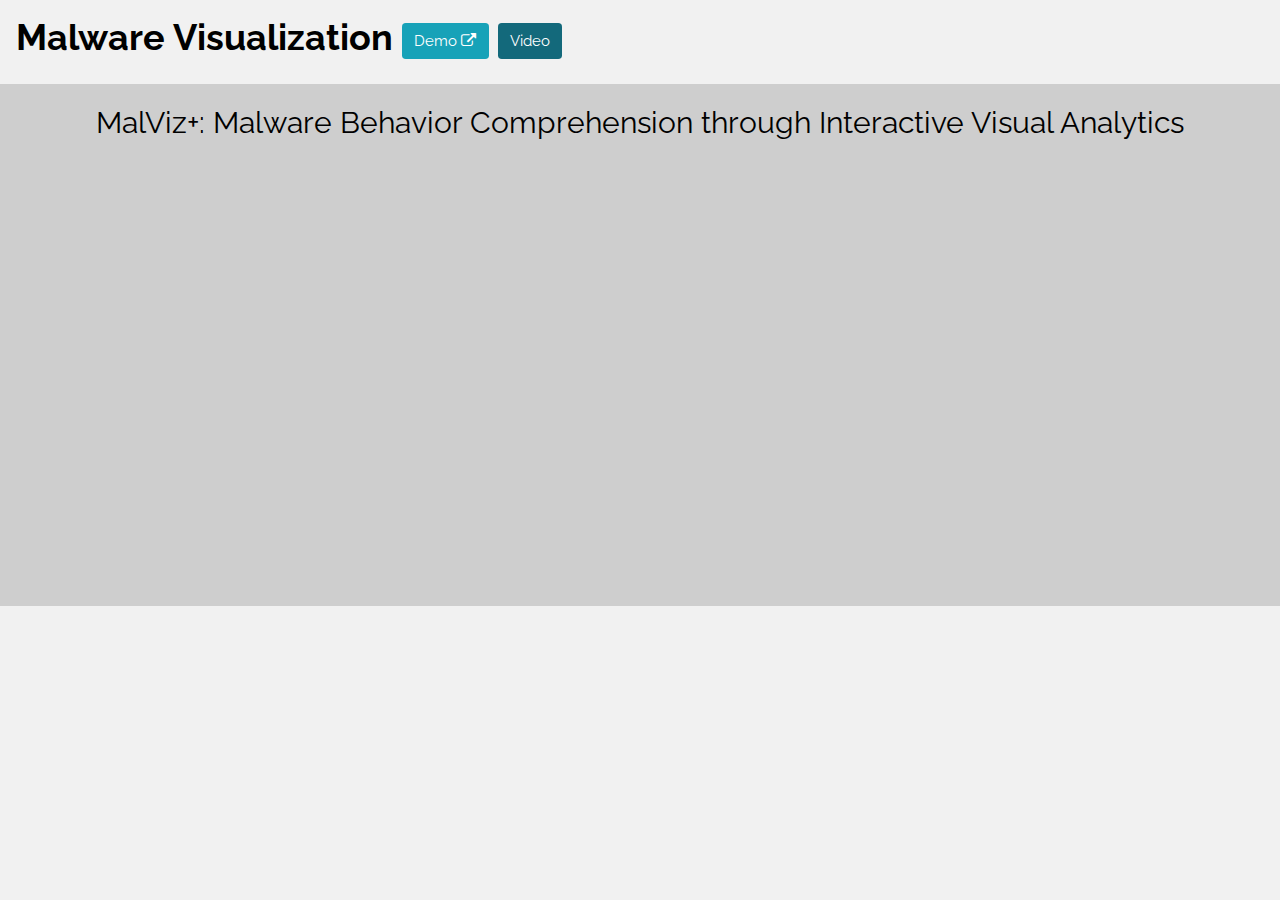
==== index.html @ 7d78afbf "init" ====
<!DOCTYPE html>
<html>
<title>Malware Visualization</title>
<meta charset="UTF-8">
<meta name="viewport" content="width=device-width, initial-scale=1">

<!--<script src="lib/d3.v5.min.js"></script>-->

<link rel="stylesheet" href="https://www.w3schools.com/w3css/4/w3.css">
<link rel="stylesheet" href="https://fonts.googleapis.com/css?family=Raleway">
<link rel="stylesheet" href="https://cdnjs.cloudflare.com/ajax/libs/font-awesome/4.7.0/css/font-awesome.min.css">
<link rel="stylesheet" href="styles/main.css">
<!--<link rel="stylesheet" href="styles/v3sidebar.css">-->
<style>
    body, h1, h2, h3, h4, h5, h6 {
        font-family: "Raleway", sans-serif
    }

    .resp-container {
        position: relative;
        overflow: hidden;
        padding-top:34%;
    }

    .resp-iframe {
        position: absolute;
        top: 0;
        left: 23%;
        width: 54%;
        height: 96%;
        border: 0;
    }

    @media screen and (max-width: 900px) {
        .resp-container {
            position: relative;
            overflow: hidden;
            padding-top: 56.25%;
        }

        .resp-iframe {
            position: absolute;
            top: 0;
            left: 0;
            width: 100%;
            height: 100%;
            border: 0;
        }
    }

    /*iframe {*/
    /*    justify-content: center;*/
    /*    display:block;*/
    /*}*/


</style>
<body class="w3-light-grey">


<!-- !PAGE CONTENT! -->
<div class="w3-main">
    <!-- Header -->
    <header id="portfolio">
        <div class="w3-container">
            <h1><b>Malware Visualization</b>
                <a href="demo.html" style="text-decoration: none" target="_blank">
                    <button type="button" class="gen-btn info-btn"
                            style="display: inline;
                                   background-color: #17a2b8;
                                   color: white;">Demo <i class="fa fa-external-link" aria-hidden="true"></i>
                    </button>
                </a>
                <a href="index.html" style="text-decoration: none">
                    <button type="button" class="gen-btn info-btn"
                            style="display: inline;
                                   background-color: #13697b;
                                   color: white;">Video</i>
                    </button>
                </a>
            </h1>

        </div>
    </header>
</div>

<div align="center" style="background-color:#cecece;">

    <h2 class="w3-padding-16">MalViz+: Malware Behavior Comprehension through Interactive Visual Analytics
    </h2>
    <div class="resp-container">
        <iframe class="resp-iframe" src="//www.youtube.com/embed/BDa0sgPCqCs" gesture="media" frameborder="0"
                allowfullscreen></iframe>
    </div>
</div>

</body>
</html>
---- styles/main.css ----
.content {

    height: 180px;
    overflow: auto;
    background: #FFFFFF;
    border: 1px solid #9a9a9a;
    padding: 10px;

}
.contentDemo {
    padding-right: 0px;
    height: 170px;
    overflow: auto;
    background: #FFFFFF;

}
.contentRef {
    padding-right: 0px;
    height: 148px;
    overflow: auto;
    background: #FFFFFF;

}
.contentSelf {
    padding-right: 0px;
    height: 250px;
    overflow: auto;
    background: #FFFFFF;
    overflow-x: auto;
}
.contentSelf2 {
    padding-right: 0px;
    height: 150px;
    overflow: auto;
    background: #FFFFFF;
    overflow-x: auto;
}
.contentRanked {
    padding-right: 0px;
    height: 1200px;
    overflow: auto;
    background: #595959;
}

.header {
    padding: 12px;
    border: 2px groove #dadada;
    background-color: #fff;
    margin: 10px 0 15px 0;
    border-style: groove;
    /*box-shadow: 8px 8px 18px #cccccc;*/
}
.title {
    padding-left: 8px;
    font-weight: bold;
    font-size: 23px;
}

a.info-btn {
    color: #fff; !important;
    background-color: #17a2b8; !important;
    border-color: #17a2b8 !important;
    text-decoration: none;
}
.gen-btn {
    display: inline-block;
    font-weight: 400;
    color: #212529;
    text-align: center;
    vertical-align: middle;
    cursor: pointer;
    -webkit-user-select: none;
    -moz-user-select: none;
    -ms-user-select: none;
    user-select: none;
    background-color: transparent;
    border: 1px solid transparent;
    padding: .375rem .75rem;
    font-size: 1rem;
    line-height: 1.5;
    border-radius: .25rem;
    transition: color .15s ease-in-out,background-color .15s ease-in-out,border-color .15s ease-in-out,box-shadow .15s ease-in-out;
}
.selection {
    float: right;
}
legend {
    font-weight: bold;
    padding: 5px;
    border-style: initial;
    border-right: 2px groove #d6d6d6;
    border-top: 2px groove #D6D6D6;
    border-bottom: 2px groove #D6D6D6;
    border-left: 5px groove #919191;
    background-color: #ffffff;
}
body {
    background-color: #dfdfdf;
}
/*#heatmap{*/
    /*transition: 0.5s;*/
/*}*/
fieldset {
    border: 2px groove #D6D6D6;
    margin: 10px;
    background-color: #ffffff;
    box-shadow: 8px 8px 18px #cccccc;
    /*border-style: solid;*/
}
.normV {
    visibility: visible;
}
.normH {
    visibility: hidden;
}

.visible {
    visibility: visible;
}
.hidden {
    visibility: hidden;
}

.ticks {
    font: 10px sans-serif;
}
.op0{
    stroke-width: 0px;
}
.op1 {
    stroke-width: 1px;
    stroke-opacity: 1;
    stroke: #292929;
    stroke-alignment: inner;
}
.op2{
    stroke-width: 1px;
    stroke-opacity: 1;
    stroke-dasharray: 3;
    stroke: #292929;
    stroke-alignment: inner;
}
.greyFill {
    fill: #9a9a9a;
    opacity: 0.2;
}
.track,
.track-inset,
.track-overlay {
    stroke-linecap: round;
}

.track {
    stroke: #bbb;
    stroke-opacity: 0.3;
    stroke-width: 5px;
}

.track-inset {
    stroke: #888;
    stroke-width: 8px;
}

.track-overlay {
    pointer-events: stroke;
    stroke-width: 50px;
    stroke: transparent;
    cursor: crosshair;
}

.handle {
    fill: #fff;
    stroke: #000;
    stroke-opacity: 0.5;
    stroke-width: 1.25px;
}

#loading {
    width: 100%;
    height: 100%;
    top: 0;
    left: 0;
    position: fixed;
    display: block;
    opacity: 0.7;
    background-color: #fff;
    z-index: 99;
    text-align: center;
}

#loading-image {
    position: absolute;
    top: 100px;
    left: 240px;
    z-index: 100;
}

#custom-handle {
    width: 3em;
    height: 1.6em;
    top: 50%;
    margin-top: -.8em;
    text-align: center;
    line-height: 1.6em;
}

.background {
    fill: #eee;
}

text.active {
    fill: red;
}

line {
    stroke: #999;
    stroke-opacity: .6;
}

.link {
    stroke: #656565;
    stroke-opacity: .6;
}
.cell {
    stroke-width: 0px;
}

.dllline {
    stroke: #000;
}

rect {
    z-index: 1;
    border: 0px;
}

div.tooltip {
    position: absolute;
    text-align: center;
    width: auto;
    height: auto;
    padding: 2px;
    font: 12px sans-serif;
    background: #bbb;
    border: 0px;
    border-radius: 8px;
    pointer-events: none;
    z-index: 100;
}

* {
    word-wrap: break-word;
}

div.tooltip2 {
    border-radius: 10px;
    border: 2px solid #666666;
    position: absolute;
    text-align: center;
    width: 300px;
    height: auto;
    font: 13px sans-serif;
    pointer-events: none;
}

div.tooltip3 {
    padding: 6px;
    border-radius: 10px;
    position: absolute;
    text-align: left;
    width: auto;
    height: auto;
    font: 13px sans-serif;
    pointer-events: none;
    display:inline-block
}
.tooltip3 .bold {
    font-weight: bold;
}
div.tooltip5 {
    position: absolute;
    text-align: center;
    width: auto;
    height: auto;
    padding: 5px;
    font: 12px sans-serif;
    background: #e7e7e7;
    border: 1px;
    border-color: black;
    border-radius: 8px;
    pointer-events: none;
    z-index: 100;
}
/*.tooltip2 span {*/
/*padding-top:7px;*/
/*padding-bottom: 8px;*/
/*font-size: 15px;*/
/*display:block;*/
/*opacity: 1;*/
/*background-color: #f7f7f7;*/
/*border-radius: 10px;*/
/*}*/

.tooltip2 table {
    border-radius: 10px;
    border-collapse: collapse;
    table-layout: fixed;
    width: 100%;
    overflow: hidden;
}

.tooltip2 td {
    border-collapse: collapse;
    text-align: left;
    padding: 8px;
}

.tooltip2 tr:nth-child(odd) {
    border-collapse: collapse;
    background-color: #f6f6f6;

}

.tooltip2 tr:nth-child(even) {
    border-collapse: collapse;
    background-color: #e1e1e1;
}

.tooltip2 .bold {
    font-weight: bold;
}

.tooltip2:hover table {
    visibility: visible;
}

.cell-hover {
    color: red;
    fill: red;
}

text.text-highlight {
    fill: red;
    font-weight: bold;
}

text.rowLabel {
    font-size: 12px;
}

text.colLabel {
    font-size: 12px;
}

text.active {
    opacity: 1;
}

select.malware {
    margin: 0;
    width: 200px;
    height: 200px;
}

select.selectmalware {
    width: 300px;
}

option.malicious {
    color: red;
    font-weight: bold;
}

option.undetected {
    color: gray;
}

option.suspicious {
    color: yellow;
}

.textClick{
    width: 65px;
    height: 28px;
    fill: #e2e2e2;
    cursor: pointer;
    rx: 5px;
    ry: 5px;
    transition: 0.3s;
}
.textClick:hover {
    fill: beige;
}
.selected {
    fill: beige;
}
.unselectable {
    -webkit-user-select:none;
    -khtml-user-select:none;
    -moz-user-select:none;
    -ms-user-select:none;
    -o-user-select:none;
    user-select:none;
}
#magContainer {
    transition: 0.2s;
}
.textClickV1{
    background: #e2e2e2;
    font-size: 16px;
    cursor: pointer;
    border-radius: 5px;
    transition: 0.3s;
    padding: 4px 6px;
    top: 10px;
}
.textClickV1:hover {
    background: beige;
}


.linkText:hover{
    cursor: pointer;
}
.rectMenu {
    fill: #f5f5f5;
    stroke: #a8a8a8;
    width: 150px;
    height: 20px;
    rx: 5;
    ry: 5
}
.rectMenuCustom {
    fill: #f5f5f5;
    stroke: #8d8d8d;
    height: 30px;
    rx: 5;
    ry: 5
}
.newWindow {
    background:           url([data-uri])
    no-repeat center;
    width: 1em;
    height: 1em;
}
/* Style page content - use this if you want to push the page content to the right when you open the side navigation */
#main {
    transition: margin-left .5s;
    padding: 20px;
}
.option {
    text-align: center !important;
    height: 100px;
    padding: 20px 5px 20px 5px !important;
}
/* On smaller screens, where height is less than 450px, change the style of the sidenav (less padding and a smaller font size) */
@media screen and (max-height: 450px) {
    .sidenav {padding-top: 15px;}
    .sidenav a {font-size: 18px;}
}


.main-padding{
    padding:0px 8px
}

circle.node {
    /*fill: lightsteelblue;*/
    stroke: #010101;
    stroke-width: 1px;
}
circle.leaf {
    stroke: #fff;
    stroke-width: 1px;
}
circle.main{
    stroke: #010101;
    stroke-width: 2px;
}
path.hull {
    fill: lightsteelblue;
    fill-opacity: 0.3;
}
line.link {
    stroke: #333;
    stroke-opacity: 0.5;
    pointer-events: none;
}

.overlaySide {
    margin: 0;
    padding: 0;
    position: fixed;
    top: 150px;
    left: -20px;
    background-color: rgba(0, 0, 0, 0);
    z-index: 0;
    width: 50px;
    height: 100%;

}
.overlaySide:hover .openbtn {
    left: 30px
}
.overlaySide .openbtn {
    position: absolute;
    top: 30%;
    left: -30px;
    /*transition: 0.1s;*/
    cursor:pointer;
    /*background: white;*/
    text-shadow: 0 0 5px #cdcdcd;

}
/* The side navigation menu */
.sidenav {
    height: 100%; /* 100% Full-height */
    width: 0; /* 0 width - change this with JavaScript */
    position: fixed; /* Stay in place */
    z-index: 10; /* Stay on top */
    top: 0; /* Stay at the top */
    left: 0;
    background-color: #585858; /* Black*/
    overflow-x: hidden; /* Disable horizontal scroll */
    /*transition: 0.5s; !* 0.5 second transition effect to slide in the sidenav *!*/
}

/* The navigation menu links */
.sidenav a {
    padding: 8px 8px 8px 32px;
    text-decoration: none;
    font-size: 25px;
    color: #818181;
    display: block;
    transition: 0.01s;
}

/* When you mouse over the navigation links, change their color */
.sidenav a:hover {
    color: #f1f1f1;
}

/* Position and style the close button (top right corner) */
.sidenav .closebtn {
    padding: 0 20px;
    float: right;
    font-size: 40px;
}

.sidenav a:focus {
    color: #000;
    font-weight: bold;
}

.sidenav .focus{
    color: #000;
    font-weight: bold;
}
/* Style the tab */
.tab {
    float: top;
    overflow: hidden;
    background-color: #000000;
    z-index: 3;
}

/* Style the buttons inside the tab */
.tab button {
    margin-top: 10px;
    border-radius: 15px 15px 0 0;
    color: white;
    background-color: #000000;
    float: left;
    border: none;
    outline: none;
    cursor: pointer;
    padding: 14px 16px;
    transition: 0.3s;
    font-size: 16px;
}

/* Change background color of buttons on hover */
.tab button:hover {
    background-color: #838383;
}

/* Create an active/current tablink class */
.tab button.active {
    background-color: #585858;
}

/* Style the tab content */

.tabcontent {
    display: none;
    padding: 6px 12px;
    -webkit-animation: fadeEffect 1s;
    animation: fadeEffect 1s;
    border-top: none;
}

/* Fade in tabs */
@-webkit-keyframes fadeEffect {
    from {opacity: 0;}
    to {opacity: 1;}
}

@keyframes fadeEffect {
    from {opacity: 0;}
    to {opacity: 1;}
}
.btn-floating {
    display: inline-block;
    color: #010101;
    position: relative;
    overflow: hidden;
    z-index: 1;
    width: 40px;
    height: 40px;
    line-height: 40px;
    padding: 0;
    background-color: #ffffff;
    border-radius: 50%;
    -webkit-transition: background-color .3s;
    transition: background-color .3s;
    cursor: pointer;
    vertical-align: middle;
}
.chevron {
    margin-top: -4px;
    font-size: 50px;
}
.pulse {
    overflow: visible;
    position: relative
}

.pulse::before {
    content: '';
    display: block;
    position: absolute;
    width: 100%;
    height: 100%;
    top: 0;
    left: 0;
    background-color: #03b095;
    border-radius: inherit;
    -webkit-transition: opacity .3s, -webkit-transform .3s;
    transition: opacity .3s, -webkit-transform .3s;
    transition: opacity .3s, transform .3s;
    transition: opacity .3s, transform .3s, -webkit-transform .3s;
    -webkit-animation: pulse-animation 1s cubic-bezier(0.24, 0, 0.38, 1) infinite;
    animation: pulse-animation 1s cubic-bezier(0.24, 0, 0.38, 1) infinite;
    z-index: -1
}

@-webkit-keyframes pulse-animation {
    0% {
        opacity: 1;
        -webkit-transform: scale(1);
        transform: scale(1)
    }

    50% {
        opacity: 0;
        -webkit-transform: scale(1.5);
        transform: scale(1.5)
    }

    100% {
        opacity: 0;
        -webkit-transform: scale(1.5);
        transform: scale(1.5)
    }
}

@keyframes pulse-animation {
    0% {
        opacity: 1;
        -webkit-transform: scale(1);
        transform: scale(1)
    }

    50% {
        opacity: 0;
        -webkit-transform: scale(2);
        transform: scale(2)
    }

    100% {
        opacity: 0;
        -webkit-transform: scale(2.5);
        transform: scale(2.5)
    }
}
.buttonBox{
    border: #010101 1px;;
    display:inline-block;/* padding:8px 16px; */
    vertical-align:middle;
    overflow:hidden;
    text-decoration:none;
    color:inherit;
    background-color:inherit;
    text-align:center;
    cursor:pointer;
    white-space:nowrap;}

.buttonBox:hover{
    color:#000!important;
    background-color: #ffffff !important;
    border: #010101 3px;
}
#firstDomain{
    float: left; padding-left: 12px
}
#downArrow{
    margin-top: 5px;
    display: none;
    float: right;
}
.domainBox {
    float: right;
    width: auto;
    border: 1px solid grey;
}
.domainList {
    border-right: 1px solid grey;
    border-left: 1px solid grey;
    border-bottom: 1px solid grey;
    min-width: auto;
    right: 16px;
    height: 200px;
    overflow: auto;
    visibility: hidden;
}

#titleDomain{
    /*width: 200px;*/
    /*padding-left: 10px;*/
}

.operationTable{
    table-layout:fixed;
    width: 100%;
}

/* Layout */
.divParent {
    display: -webkit-flex;
    display: flex;
    flex-direction: row;
    align-items: stretch;
}

.hide {
    display: none!important;
}
g.onhighlight .highlight{
    opacity: 1;
}
g.onhighlight line,g.onhighlight circle{
    opacity: 0.2;
}
---- styles/v3sidebar.css ----
/* The side navigation menu */
.sidenav {
    height: 100%; /* 100% Full-height */
    width: 0; /* 0 width - change this with JavaScript */
    position: fixed; /* Stay in place */
    z-index: 1; /* Stay on top */
    top: 0; /* Stay at the top */
    left: 0;
    background-color: #cdcdcd; /* Black*/
    overflow-x: hidden; /* Disable horizontal scroll */
    padding-top: 60px; /* Place content 60px from the top */
    transition: 0.5s; /* 0.5 second transition effect to slide in the sidenav */
}

/* The navigation menu links */
.sidenav a {
    padding: 8px 8px 8px 32px;
    text-decoration: none;
    font-size: 25px;
    color: #818181;
    display: block;
    transition: 0.3s;
}

/* When you mouse over the navigation links, change their color */
.sidenav a:hover {
    color: #f1f1f1;
}

/* Position and style the close button (top right corner) */
.sidenav .closebtn {
    position: absolute;
    top: 0;
    right: 25px;
    font-size: 40px;
    margin-left: 50px;
}

/* Style page content - use this if you want to push the page content to the right when you open the side navigation */
#main {
    transition: margin-left .5s;
    padding: 20px;
}

/* On smaller screens, where height is less than 450px, change the style of the sidenav (less padding and a smaller font size) */
@media screen and (max-height: 450px) {
    .sidenav {padding-top: 15px;}
    .sidenav a {font-size: 18px;}
}
.raise {
    z-index: 90;
}
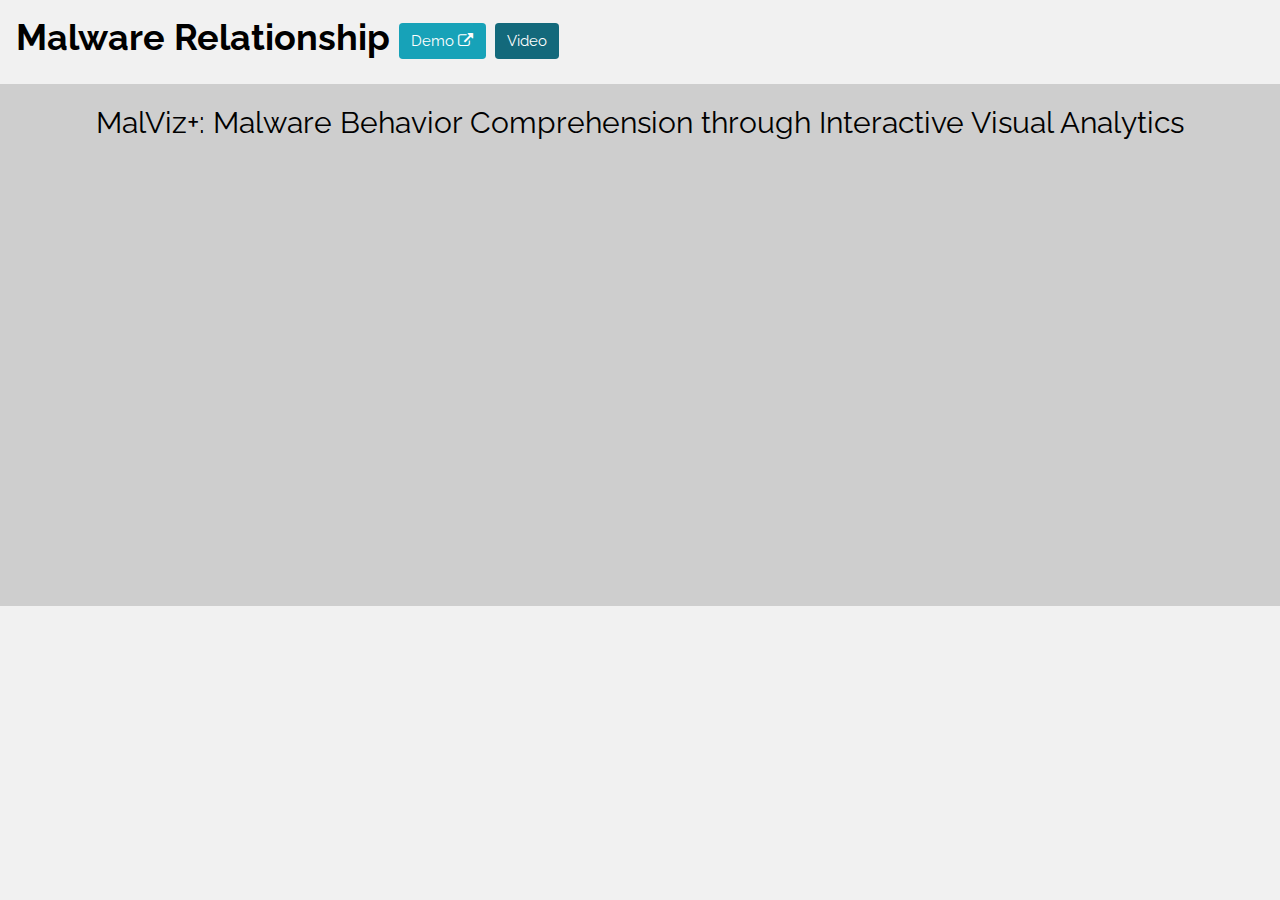
==== commit 02353dd9: "update" ====
--- a/index.html
+++ b/index.html
@@ -1,6 +1,6 @@
 <!DOCTYPE html>
 <html>
-<title>Malware Visualization</title>
+<title>Malware Relationship</title>
 <meta charset="UTF-8">
 <meta name="viewport" content="width=device-width, initial-scale=1">
 
@@ -63,7 +63,7 @@
     <!-- Header -->
     <header id="portfolio">
         <div class="w3-container">
-            <h1><b>Malware Visualization</b>
+            <h1><b>Malware Relationship</b>
                 <a href="demo.html" style="text-decoration: none" target="_blank">
                     <button type="button" class="gen-btn info-btn"
                             style="display: inline;
